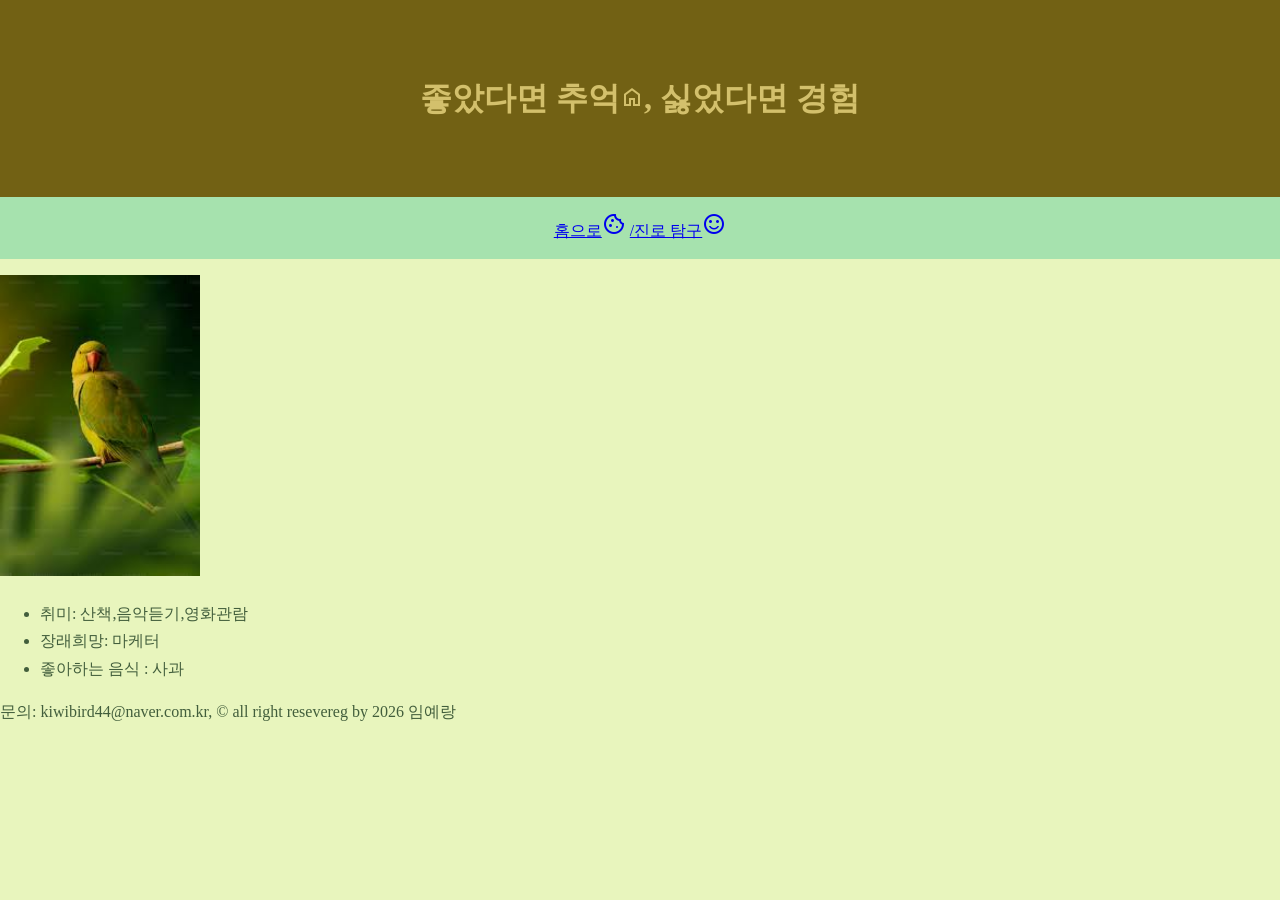
==== index.html @ 12d62d8a "Add files via upload" ====
<!DOCTYPE html>
<!-- saved from url=(0032)http://127.0.0.1:5500/index.html -->
<html lang="ko"><head><meta http-equiv="Content-Type" content="text/html; charset=UTF-8">
    <head>
    <meta charset="UTF-8">
    <meta name="viewport" content="width=device-width, initial-scale=1.0">
    <title>나의 웹 페이지</title>
    <link rel="stylesheet" href="https://fonts.googleapis.com/css2?family=Material+Symbols+Outlined:opsz,wght,FILL,GRAD@20..48,100..700,0..1,-50..200&" />
<style>
    /* 1. 전체 배경색과 기봄 폰트  */
    body {
        background-color: #E8F5BD;
        color: #425e3c;
        line-height: 1.7;
        margin: 0;
    }


    /* 2.해더 꾸미기*/
    header {
        background-color: #726114;
        color: #d3c06c;
        text-align: center;
        padding: 50px 0
    }

    
/* */
nav {
    text-align: center;
    padding: 15px;
    background-color: #a6e2ae;
}
    </style></head>

<body>
    <header>
        <h1>좋았다면 추억<span class="material-symbols-outlined">
home
</span>, 싫었다면 경험</h1>
    </header>
    
    <nav>
        <a href="index.html" target="blank">홈으로<span class="material-symbols-outlined">
cookie
</span></a>
        <a href="subject.html" target="blank">/진로 탐구<span class="material-symbols-outlined">
sentiment_satisfied
</span></a>
    </nav>
       

    <main>
        <section class="agriculture-portfolio">
            <article class="crop-item">
                <figure class="crop-image">
        </section>
        <img src="./image/me.jpg" alt="내사진" width="200">
    </figure>
        <p>
            </p><ul>
                <li>취미: 산책,음악듣기,영화관람</li>
                <li>장래희망: 마케터</li>
                <li>좋아하는 음식 : 사과</li>
            </ul>
        <p></p>
    </main>

    <footer>
        문의: kiwibird44@naver.com.kr, © all right resevereg by 2026 임예랑
    </footer>
</body></html>
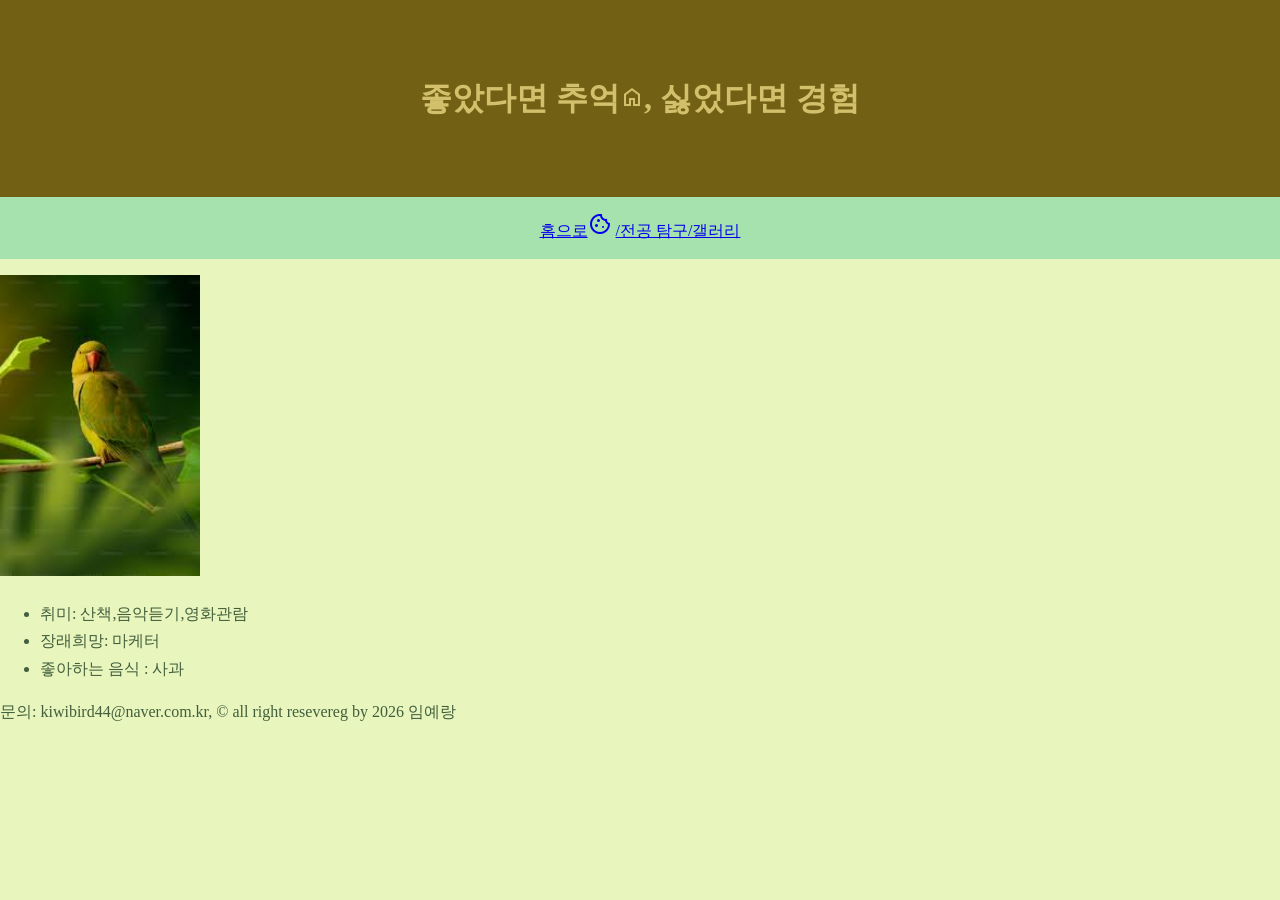
==== commit dcd85ec7: "Add files via upload" ====
--- a/index.html
+++ b/index.html
@@ -41,11 +41,15 @@
     </header>
     
     <nav>
-        <a href="index.html" target="blank">홈으로<span class="material-symbols-outlined">
+        <a href="index.html" >홈으로<span class="material-symbols-outlined">
 cookie
 </span></a>
-        <a href="subject.html" target="blank">/진로 탐구<span class="material-symbols-outlined">
-sentiment_satisfied
+        <a href="subject.html" >/전공 탐구<span class="material-symbols-outlined">
+
+
+
+<a href="Gallery.html" >/갤러리<span class="material-symbols-outlined">
+
 </span></a>
     </nav>
        
@@ -69,4 +73,4 @@
     <footer>
         문의: kiwibird44@naver.com.kr, © all right resevereg by 2026 임예랑
     </footer>
-</body></html>+</body></html>
